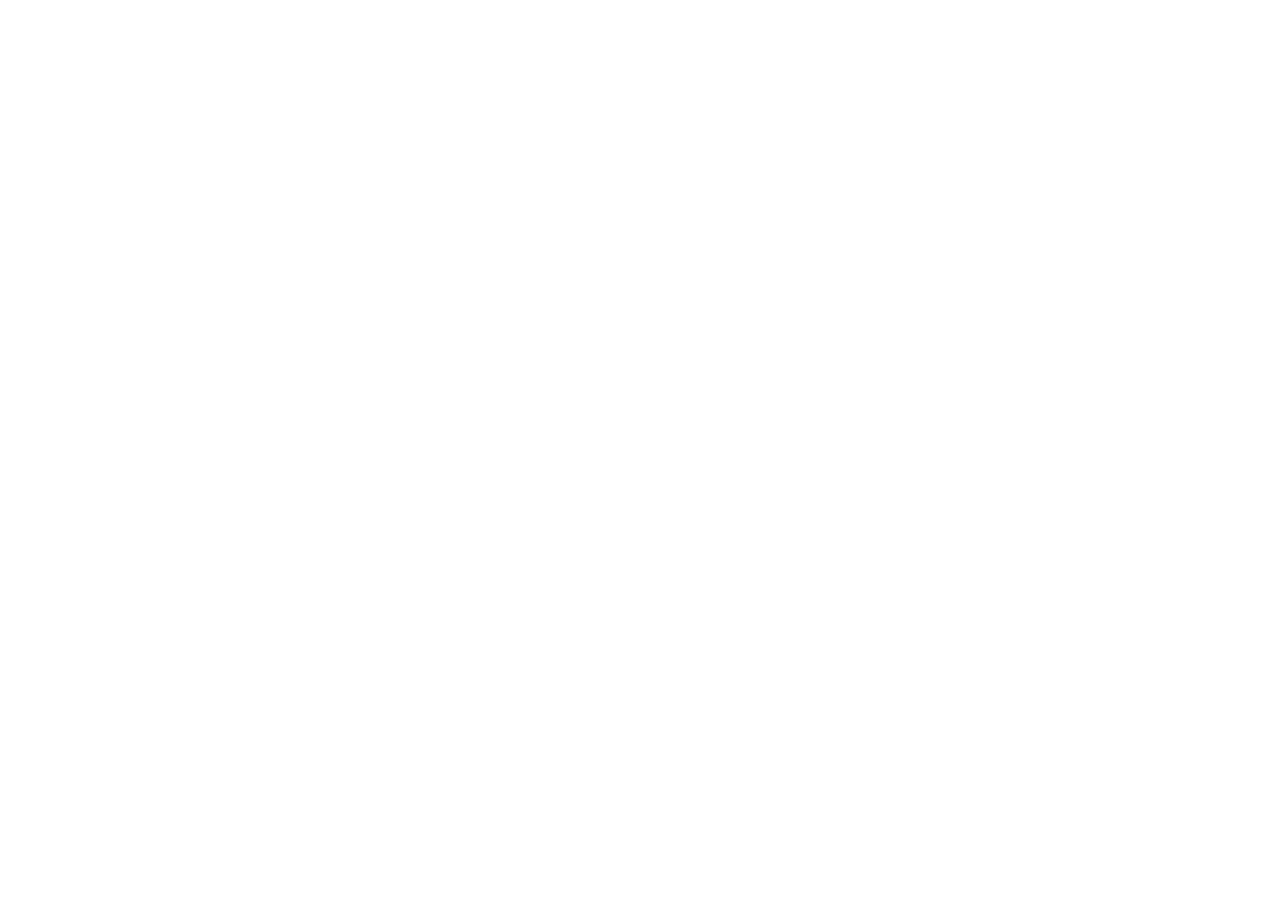
==== class4/index.html @ 9bdb4187 "Forms Completed" ====
<!DOCTYPE html>
<html lang="en">
<head>
    <meta charset="UTF-8">
    <meta name="viewport" content="width=device-width, initial-scale=1.0">
    <title>| Saylani MWH Dev Class 4 | HTML5</title>
</head>
<body>
    
</body>
</html>
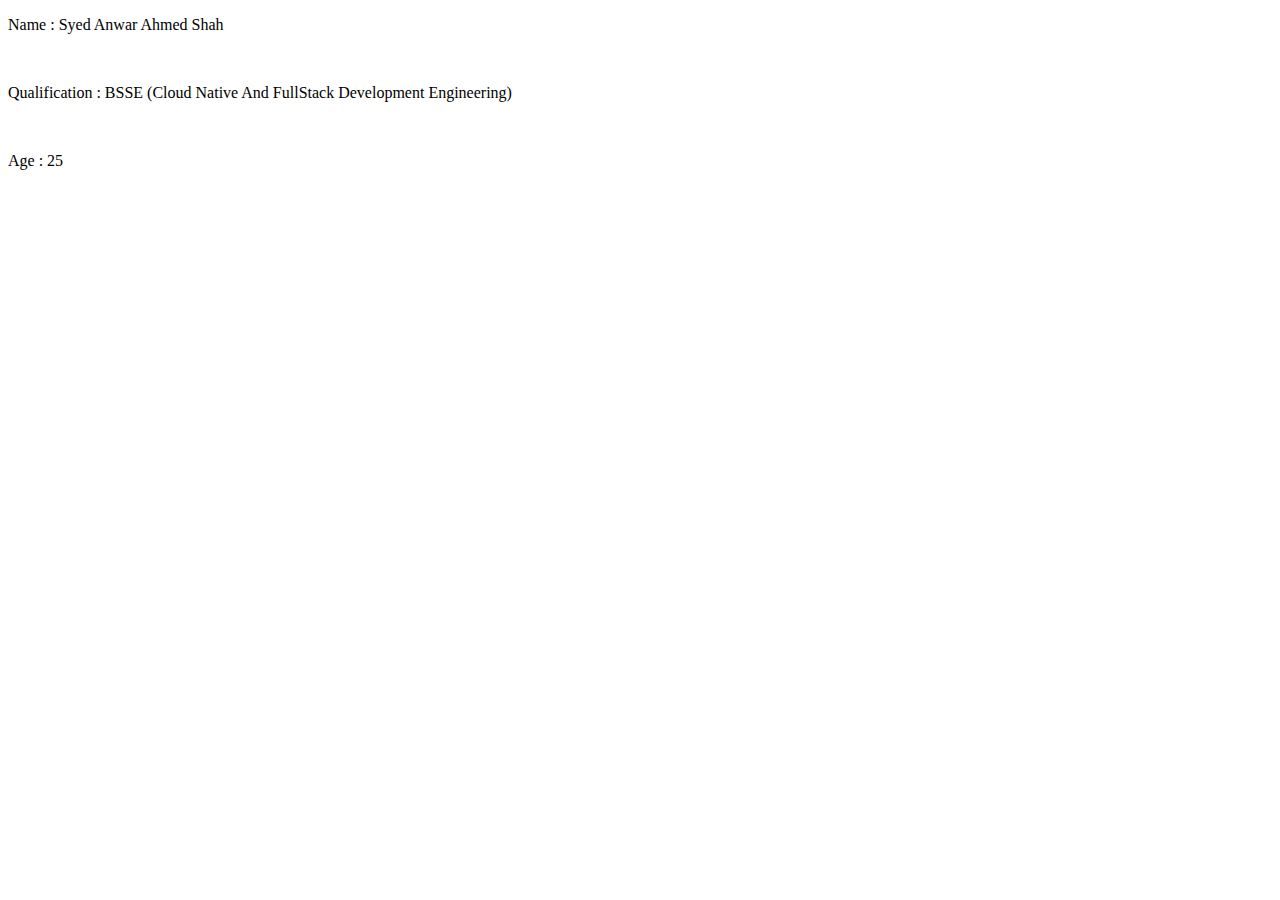
==== commit 0c6e5a94: "indentation" ====
--- a/class4/index.html
+++ b/class4/index.html
@@ -1,11 +1,26 @@
 <!DOCTYPE html>
 <html lang="en">
+
 <head>
     <meta charset="UTF-8">
     <meta name="viewport" content="width=device-width, initial-scale=1.0">
     <title>| Saylani MWH Dev Class 4 | HTML5</title>
 </head>
+
 <body>
-    
+
+
+    <p class="bio"><label for="name">Name : </label>Syed Anwar Ahmed Shah</p>
+    <br>
+    <p class="bio"><label for="qualification">Qualification : </label> BSSE (Cloud Native And FullStack Development
+        Engineering)</p>
+    <br>
+    <p id="age"><label for="age">Age : </label>25</p>
+    <br>
+    <br>
+    <!-- <p><label for="age">Age : </label>25</p> -->
+
+
 </body>
+
 </html>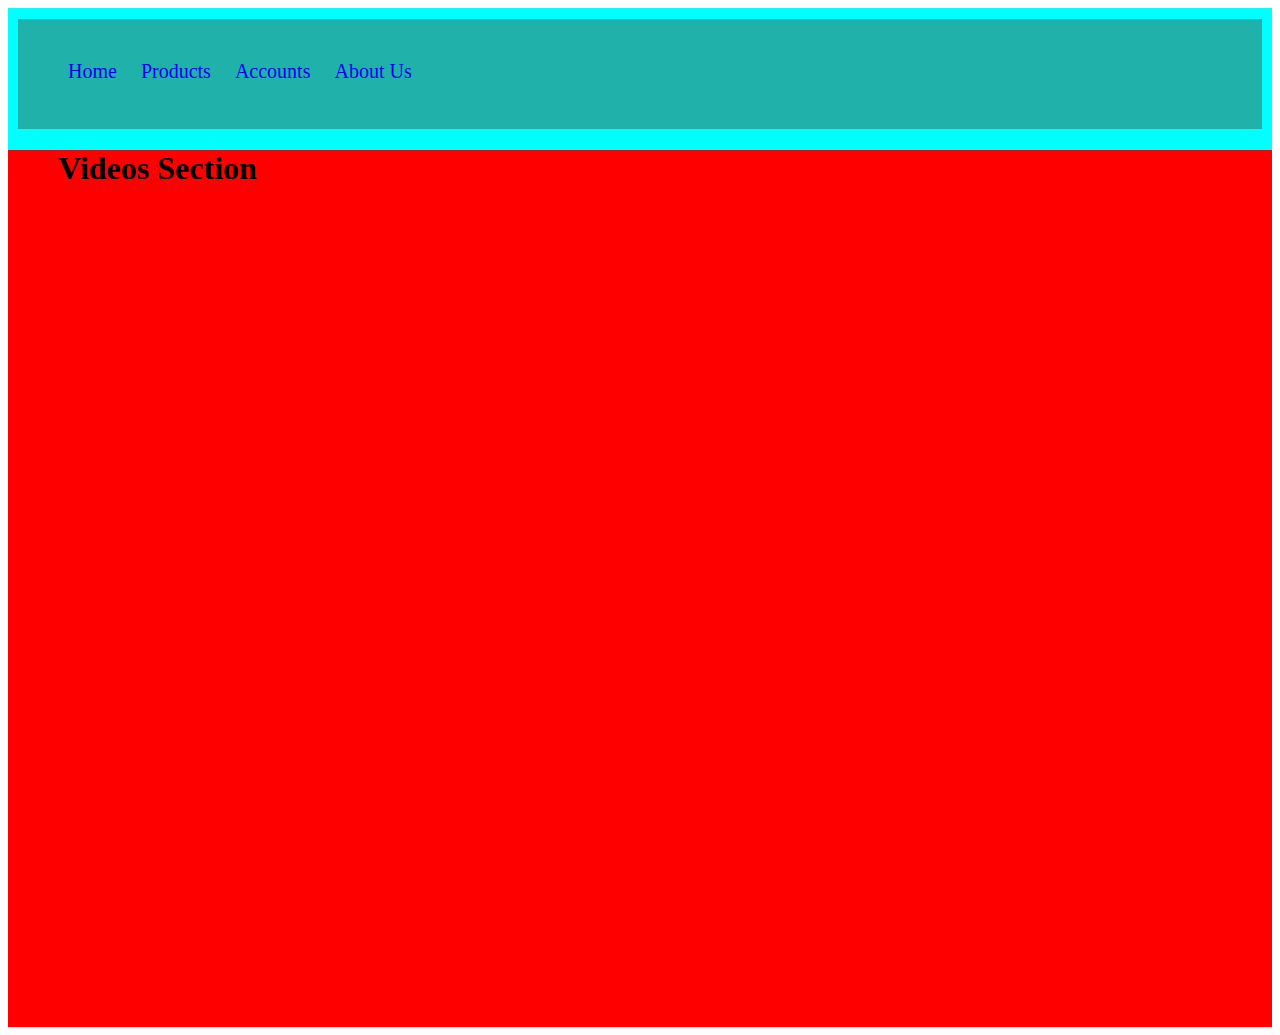
==== commit 8da1037a: "class 4 done" ====
--- a/class4/index.html
+++ b/class4/index.html
@@ -5,11 +5,12 @@
     <meta charset="UTF-8">
     <meta name="viewport" content="width=device-width, initial-scale=1.0">
     <title>| Saylani MWH Dev Class 4 | HTML5</title>
+    <link rel="stylesheet" href="css/style.css">
 </head>
 
 <body>
 
-
+<!-- 
     <p class="bio"><label for="name">Name : </label>Syed Anwar Ahmed Shah</p>
     <br>
     <p class="bio"><label for="qualification">Qualification : </label> BSSE (Cloud Native And FullStack Development
@@ -18,7 +19,44 @@
     <p id="age"><label for="age">Age : </label>25</p>
     <br>
     <br>
-    <!-- <p><label for="age">Age : </label>25</p> -->
+    <p><label for="age">Age : </label>25</p>
+ -->
+<div class="container">
+
+
+<div class="nav">
+    <nav>
+        <ul>
+            <li><a href="#">Home</a></li>
+            <li><a href="#">Products</a></li>
+            <li><a href="#">Accounts</a></li>
+            <li><a href="#">About Us</a></li>
+        </ul>
+    </nav>
+</div>
+
+
+<div class="video">
+<h1>Videos Section</h1>
+<iframe  
+src="https://www.youtube.com/embed/ey3OtTDtunM" frameborder="0"
+ allow="accelerometer; autoplay; encrypted-media; gyroscope; picture-in-picture" 
+ allowfullscreen style="overflow: hidden;"></iframe>
+
+ <iframe  src="https://www.youtube.com/embed/-gb7SbGaIUM" frameborder="0"
+  allow="accelerometer; autoplay; encrypted-media; gyroscope; picture-in-picture" 
+  allowfullscreen></iframe>
+  
+  
+  <iframe src="https://www.google.com/maps/embed?pb=!1m26!1m12!1m3!1d57929.147249282316!2d67.02489930313689!3d24.844316469615386!2m3!1f0!2f0!3f0!3m2!1i1024!2i768!4f13.1!4m11!3e6!4m3!3m2!1d24.821759999999998!2d67.04988159999999!4m5!1s0x3eb33e9f60d36339%3A0x1d64ea8b0a7ca381!2smaju%20address%20karachi!3m2!1d24.860205999999998!2d67.0699825!5e0!3m2!1sen!2s!4v1586653778736!5m2!1sen!2s" width="600" height="450" frameborder="0" style="border:0;" allowfullscreen="" aria-hidden="false" tabindex="0"></iframe>
+
+
+</div>
+
+</div>
+
+
+
 
 
 </body>
--- a/class4/css/style.css
+++ b/class4/css/style.css
@@ -0,0 +1,47 @@
+.container{
+    background-color: aqua;
+    height: auto;
+    padding-top: 1px;
+}
+.nav{
+    background-color: lightseagreen;
+    margin:10px;
+    height: 100px;
+    padding-top: 10px;
+}
+.nav ul{
+    padding-top: 5px;
+    padding-bottom: 5px;
+    display: block;
+}
+.nav > nav > ul > li{
+    list-style-type: none;
+    display: inline-block;
+    height: 20px;
+}
+
+li > a{
+    text-decoration: none;
+    display: block;
+    font-size: 20px;
+   
+    padding: 10px;
+} 
+
+li > a:hover{
+    background-color: red;
+}
+
+
+.video{
+    background-color: red;
+    height:auto;
+ padding-left: 50px;
+ padding-bottom: 10px;   
+}
+
+iframe{
+    height: 400px;
+    width: 415px;
+    margin-left: 20px;
+}